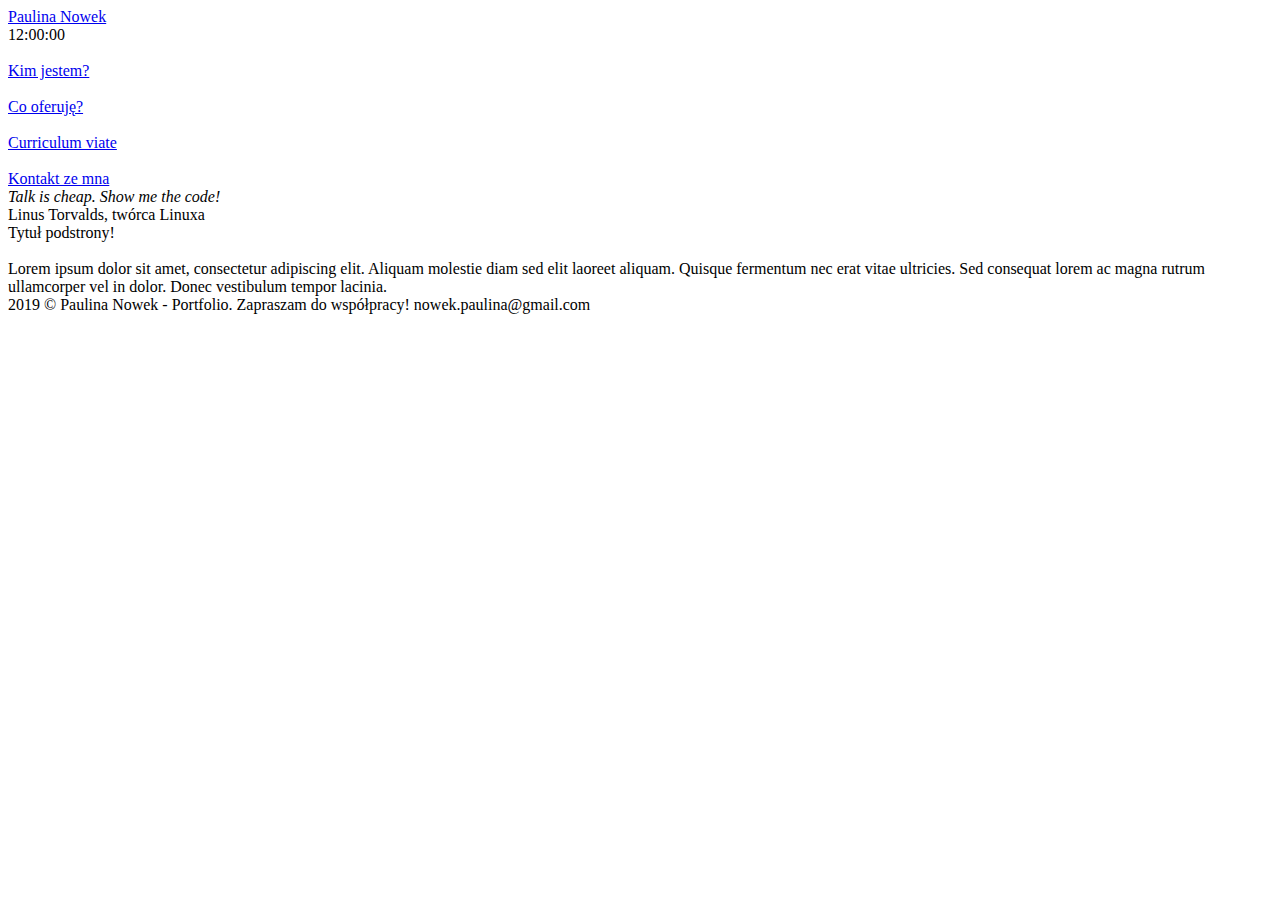
==== index.html @ b6d575b8 "index.html" ====
<!DOCTYPE HTML>
<html lang="pl">
<head>
<title>Paulina Nowek - Front-end Developer</title>
<meta charset="utf-8">
<meta name="description" content="Strona stanowi portfolio poczatkujacego Front-end Developera">
<meta name="keywords" content="Front-end Developer, portfolio, Web Developer>
<meta http-equiv="content-language" content="pl">
<meta name="author" content="Paulina Nowek">
<meta hhtp-equiv="last-modified" content="Wed, 02 Jul 2019 21:04:00 GMT">
<meta http-equiv="refresh" content="360">
<meta http-equiv="X-UA-Compatible" content="IE=edge,chrome=1">

<link rel="stylesheet" href="style.css" type="text/css"/>
<link rel="stylesheet" href="css/fontello.css" type="text/css"/>
<script src="timer.js"></script>
</head>

<body onload="odliczanie();">
<div id="container">

	<div class="rectangle">
		<div id="logo"><a href="index.html" class="tilelinkhtml5">Paulina Nowek</a></div>
		<div id="zegar">12:00:00</div>
		<div style="clear: both;"></div>
	</div>
	
	<div class="square">
		<div class="tile1">
			<a href="kimjestem.html" class="tilelink"><i class="icon-user"></i><br />Kim jestem?</a>
		</div>
		<a href="oferta.html" class="tilelinkhtml5"><div class="tile1">
			<i class="icon-laptop"></i><br />Co oferuję?
		</div>
		</a>
		<div style= "clear:both;"></div>
		
		<a href="cv.html" class="tilelinkhtml5"><div class="tile2">
			<i class="icon-graduation-cap"></i><br />Curriculum viate
		</div>
		</a>
		<a href="kontakt.html" class="tilelinkhtml5"><div class="tile3">
			<i class="icon-mail"></i><br />Kontakt ze mna
		</div>
		</a>
		<div style="clear:both;"></div>
		<div class="tile4">
			<i>Talk is cheap. Show me the code!</i><br />Linus Torvalds, twórca Linuxa
		</div>
	</div>	
	<div class="square">
		<div class="tile5">
		Tytuł podstrony!<br /> <br />

		Lorem ipsum dolor sit amet, consectetur adipiscing elit. Aliquam molestie diam sed elit laoreet aliquam. Quisque fermentum nec erat vitae ultricies. Sed consequat lorem ac magna rutrum ullamcorper vel in dolor. Donec vestibulum tempor lacinia.
		</div>
		<div class="yt">
			<a href="http://linkedin.com" class="sociallink" target="_blank"><i class="icon-linkedin"></i></a>
		</div>
		<div class="fb">
			<a href="http://facebook.com" class="sociallink" target="_blank">
			<i class="icon-facebook"></i></a>
		</div>
		<div class="gplus">
			<a href="http://plus.google.com" class="sociallink" target="_blank">
			<i class="icon-gplus"></i></a>
		
		</div>
		<div class="tw">
			<a href="https://twitter.com" class="sociallink" target="_blank">
			<i class="icon-twitter"></i></a>
		</div>
		<div style="clear:both;"></div>
	</div>
	<div style="clear:both;"><div>
	
	<div class="rectangle">2019 &copy; Paulina Nowek - Portfolio. Zapraszam do współpracy! <i class="icon-mail-alt"></i> <a href="mailto:nowek.paulina@gmail.com"></a>nowek.paulina@gmail.com</div>

</div>

</body>
</html>
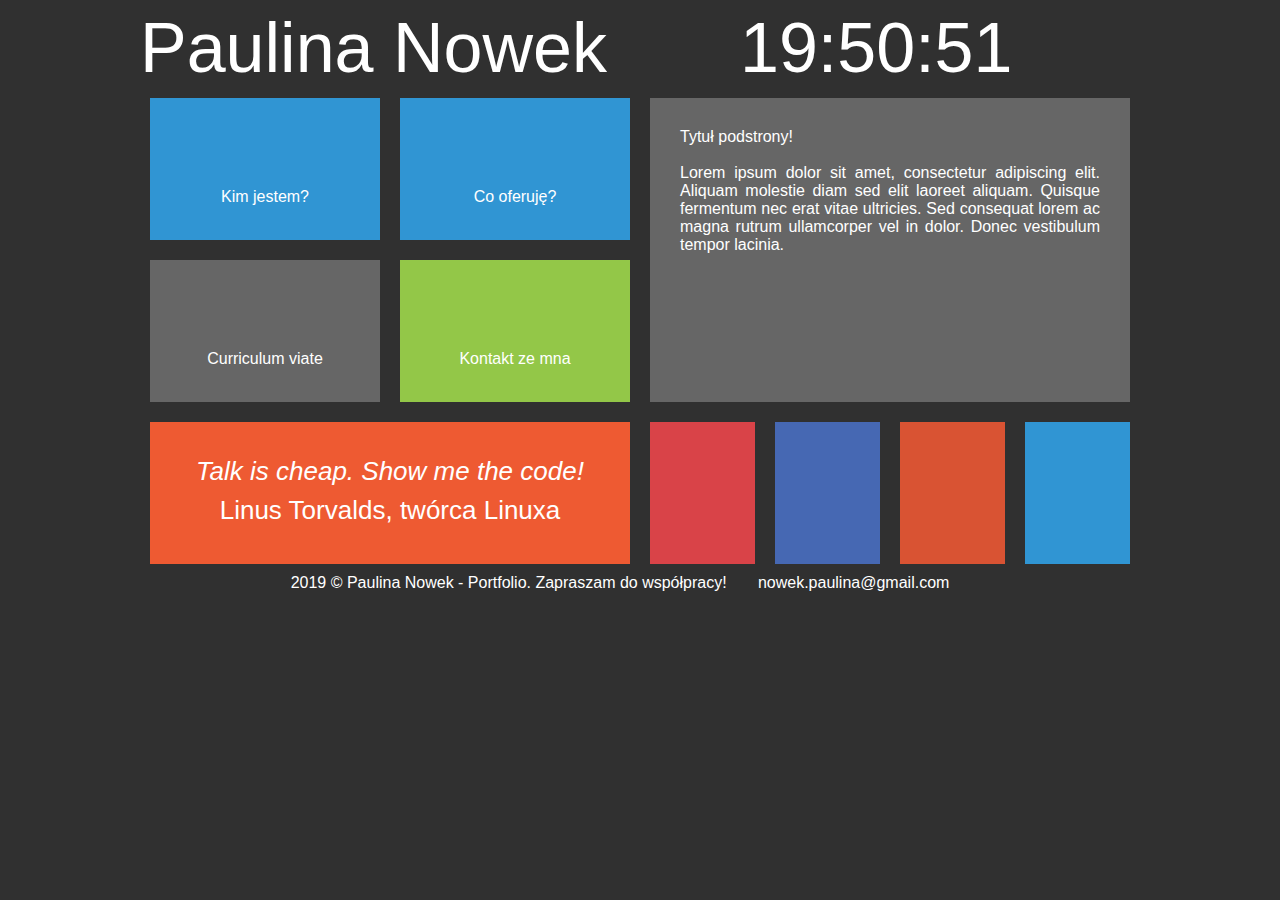
==== commit b0157382: "Update index.html" ====
--- a/index.html
+++ b/index.html
@@ -12,7 +12,7 @@
 <meta http-equiv="X-UA-Compatible" content="IE=edge,chrome=1">
 
 <link rel="stylesheet" href="style.css" type="text/css"/>
-<link rel="stylesheet" href="css/fontello.css" type="text/css"/>
+<link rel="stylesheet" href="fontello.css" type="text/css"/>
 <script src="timer.js"></script>
 </head>
 
@@ -79,4 +79,4 @@
 </div>
 
 </body>
-</html>+</html>
--- a/style.css
+++ b/style.css
@@ -0,0 +1,215 @@
+body
+{background-color: #303030;
+color: #ffffff;
+font-family: 'Lato', sans-serif;
+}
+
+#container
+{
+	width: 1000px;
+	margin-left: auto;
+	margin-right: auto;
+	
+}
+
+.rectangle
+{
+	width: 960px;
+	margin: 20 px;
+	text-align: center;
+	
+}
+
+.square
+{
+	wifth:50%;
+	float: left;
+	
+}
+
+#logo
+{
+	float: left;
+	font-family: 'Josefin Sans', sans-serif;
+	font-size: 70px;
+	width: 600px;
+	text-align: left;
+
+}
+
+#zegar
+{float: left;
+font-family: 'Josefin Sans', sans-serif;
+font-size: 70px;
+text-align: left;
+
+}
+
+.tile1
+{
+	margin: 10px;
+	width: 230px;
+	height: 142px;
+	background-color: #3095d3;
+	float: left;
+	text-align: center;
+}
+
+.tile1:hover
+{
+	background-color: #2084c2;
+}
+
+.tile2
+{
+	margin: 10px;
+	width: 230px;
+	height: 142px;
+	background-color: #666666;
+	float: left;
+	text-align: center;
+}
+
+.tile2:hover
+{
+	background-color: #555555;
+}
+
+
+.tile3
+{
+	margin: 10px;
+	width: 230px;
+	height: 142px;
+	background-color: #93c748;
+	float: left;
+	text-align: center;
+
+}
+
+.tile3:hover
+{
+	background-color: #82b637;
+}
+
+.tile4
+{
+	margin: 10px;
+	width: 420px;
+	height: 82px;
+	background-color: #ee5a32;
+	text-align: center;
+	font-size: 26px;
+	padding: 30px;
+	line-height: 150%;
+	
+
+}
+
+
+
+
+.tile5
+{
+	margin: 10px;
+	width: 420px;
+	height: 244px;
+	background-color: #666666;
+	text-align: justify;
+	padding: 30px;
+	
+
+}
+
+
+
+
+.yt
+{
+	margin: 10px;
+	width: 105px;
+	height: 142px;
+	background-color: #d94348;
+	float: left;
+
+}
+
+.yt:hover
+{
+	background-color: #c83237;
+}
+
+
+.fb
+{
+	margin: 10px;
+	width: 105px;
+	height: 142px;
+	background-color: #4668b3;
+	float: left;
+
+}
+
+.fb:hover
+{
+	background-color: #3557a2;
+}
+
+.gplus
+{
+	margin: 10px;
+	width: 105px;
+	height: 142px;
+	background-color: #d95333;
+	float: left;
+
+}
+
+.gplus:hover
+{
+	background-color: #c84222;
+}
+
+.tw
+{
+	margin: 10px;
+	width: 105px;
+	height: 142px;
+	background-color: #3095d3;
+	float: left;
+
+}
+
+.tw:hover
+{
+	background-color: #2084c2;
+}
+
+a.tilelink
+{
+	color: #ffffff;
+	text-decoration: none;
+	display:block;
+	width: 230px;
+	height: 142px;
+	
+}
+
+
+a.tilelinkhtml5
+{
+	color: #ffffff;
+	text-decoration: none;
+	
+	
+}
+
+a.sociallink
+{
+	color: #ffffff;
+	text-decoration: none;
+	display:block;
+	width: 102px;
+	height: 142px;
+	
+}--- a/fontello.css
+++ b/fontello.css
@@ -0,0 +1,67 @@
+@font-face {
+  font-family: 'fontello';
+  src: url('../font/fontello.eot?78562180');
+  src: url('../font/fontello.eot?78562180#iefix') format('embedded-opentype'),
+       url('../font/fontello.woff2?78562180') format('woff2'),
+       url('../font/fontello.woff?78562180') format('woff'),
+       url('../font/fontello.ttf?78562180') format('truetype'),
+       url('../font/fontello.svg?78562180#fontello') format('svg');
+  font-weight: normal;
+  font-style: normal;
+}
+/* Chrome hack: SVG is rendered more smooth in Windozze. 100% magic, uncomment if you need it. */
+/* Note, that will break hinting! In other OS-es font will be not as sharp as it could be */
+/*
+@media screen and (-webkit-min-device-pixel-ratio:0) {
+  @font-face {
+    font-family: 'fontello';
+    src: url('../font/fontello.svg?78562180#fontello') format('svg');
+  }
+}
+*/
+ 
+ [class^="icon-"]:before, [class*=" icon-"]:before {
+  font-family: "fontello";
+  font-style: normal;
+  font-weight: normal;
+  speak: none;
+ 
+  display: inline-block;
+  text-decoration: inherit;
+  width: 1em;
+  margin-right: .2em;
+  text-align: center;
+  /* opacity: .8; */
+ 
+  /* For safety - reset parent styles, that can break glyph codes*/
+  font-variant: normal;
+  text-transform: none;
+ 
+  /* fix buttons height, for twitter bootstrap */
+  line-height: 1em;
+ 
+  /* Animation center compensation - margins should be symmetric */
+  /* remove if not needed */
+  margin-left: .2em;
+ 
+  /* you can be more comfortable with increased icons size */
+  /* font-size: 120%; */
+ 
+  /* Font smoothing. That was taken from TWBS */
+  -webkit-font-smoothing: antialiased;
+  -moz-osx-font-smoothing: grayscale;
+ 
+  /* Uncomment for 3D effect */
+  /* text-shadow: 1px 1px 1px rgba(127, 127, 127, 0.3); */
+}
+ 
+.icon-user:before { content: '\e800'; font-size: 70px; margin-top: 20px} /* '' */
+.icon-mail:before { content: '\e801'; font-size: 70px; margin-top: 20px} /* '' */
+.icon-gplus:before { content: '\e802'; font-size: 70px; margin-top: 35px} /* '' */
+.icon-twitter:before { content: '\e803'; font-size: 70px; margin-top: 35px} /* '' */
+.icon-facebook:before { content: '\e804'; font-size: 70px; margin-top: 35px} /* '' */
+.icon-linkedin:before { content: '\e805'; font-size: 70px; margin-top: 35px;} /* '' */
+.icon-mail-alt:before { content: '\f0e0'; } /* '' */
+.icon-laptop:before { content: '\f109'; font-size: 70px; margin-top: 20px} /* '' */
+.icon-graduation-cap:before { content: '\f19d'; font-size: 70px; margin-top: 20px} /* '' */
+.icon-id-card:before { content: '\f2c2'; font-size: 70px; margin-top: 20px} /* '' */